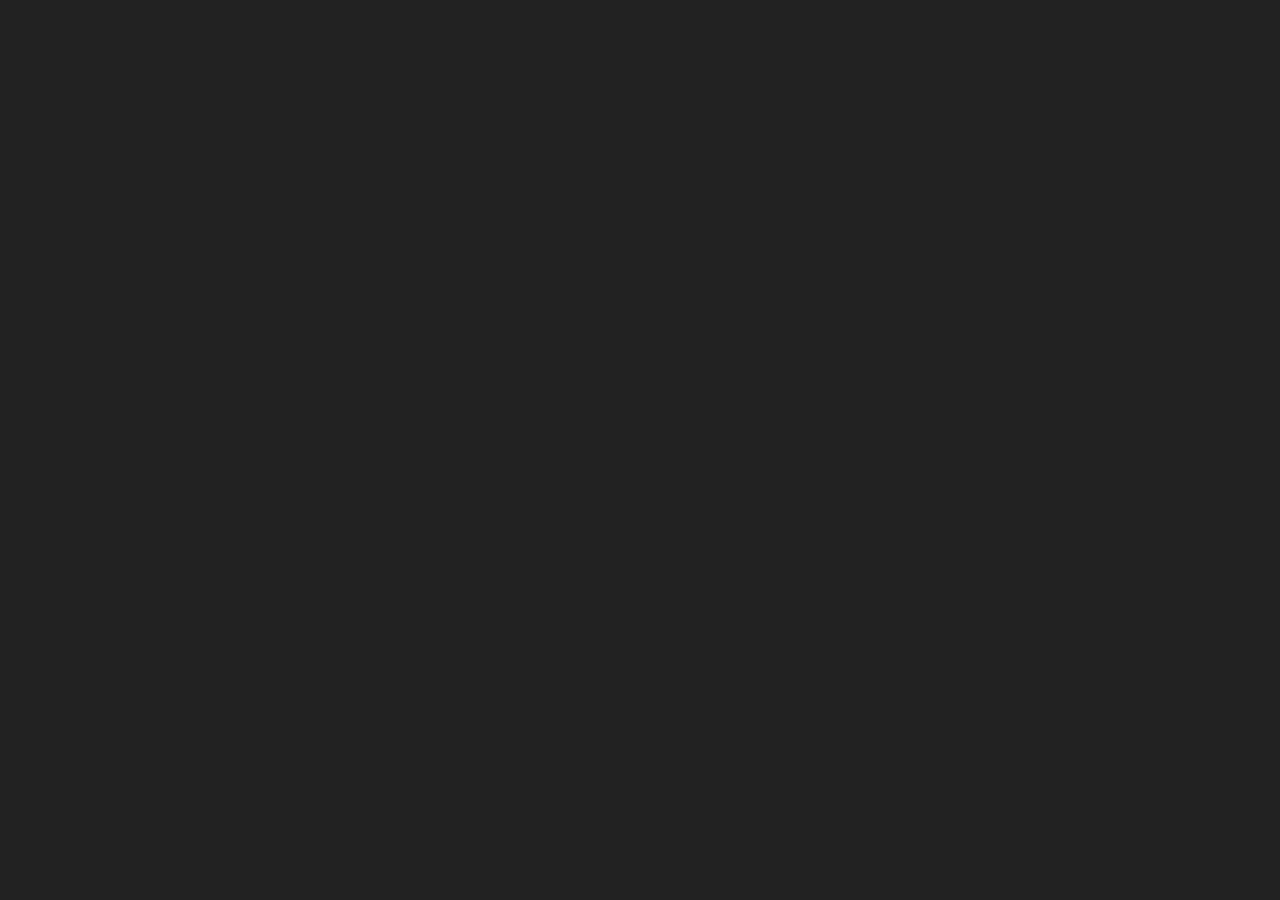
==== Day_7_Responsiveness/index.html @ 3292771c "units completed" ====
<!DOCTYPE html>
<html lang="en">
<head>
    <meta charset="UTF-8">
    <meta name="viewport" content="width=device-width, initial-scale=1.0">
    <title>Document</title>
    <link rel="stylesheet" href="style.css">
</head>
<body>
    <!-- <div class="parent">
        <div class="child"></div>
    </div> -->
    <!-- <h1>Lorem ipsum dolor sit amet.</h1>
    <p>Lorem ipsum dolor sit amet consectetur adipisicing elit. Velit pariatur suscipit aut a quos nulla vero iure, reprehenderit incidunt id explicabo ab aliquid quisquam quam expedita ipsum, voluptatibus eveniet quae?</p> -->

    <div class="parent">
        <div class="child">
            <!-- <h1>hello world</h1>  -->
            <!-- by default size will be 2em -->
        </div>
    </div>
</body>
</html>
---- Day_7_Responsiveness/style.css ----
* {
    margin: 0px;
    padding: 0px;
    box-sizing: border-box;
}

html,
body {
    height: 100%;
    width: 100%;
    background-color: #222;
    color: white;
}

html {
    /* font-size: 50px;  */
    /* means jahaa jaha bhi rem use karogoge va vaha jo default value 16px lag jayegi but hum html tag ke andar font-size ki madat se usko override bhi kar sakte hai */
}

/* .parent{
    height: 400px;
    width: 50%;
    background-color: wheat;
}

.child{
    height: 50%;
    width: 50%;
    background-color: red
} */



/* h1{
    font-size: 2rem; /* 32px - in default case */
/* font-size: 2rem; 100px - in current if font size is 50px case
} */

/* 1rem = 16px */

/* .child{
    font-size:50px;
}

h1{
    font-size: 2em;
     em depends on the parents font size 
 } */


 /* vh = viewport height
 vw = viewport width
 */

 /* .parent{
    height: 100vh;
    width: 100vw;
    background-color: darkslategrey;
 } */

 /* 
 % --> depends on parent dimensions
 rem --> depends on root [html] font size
 em --> depends on parent font size
 vh --> depends on viewport height
 vw --> depends on viewport width
 */
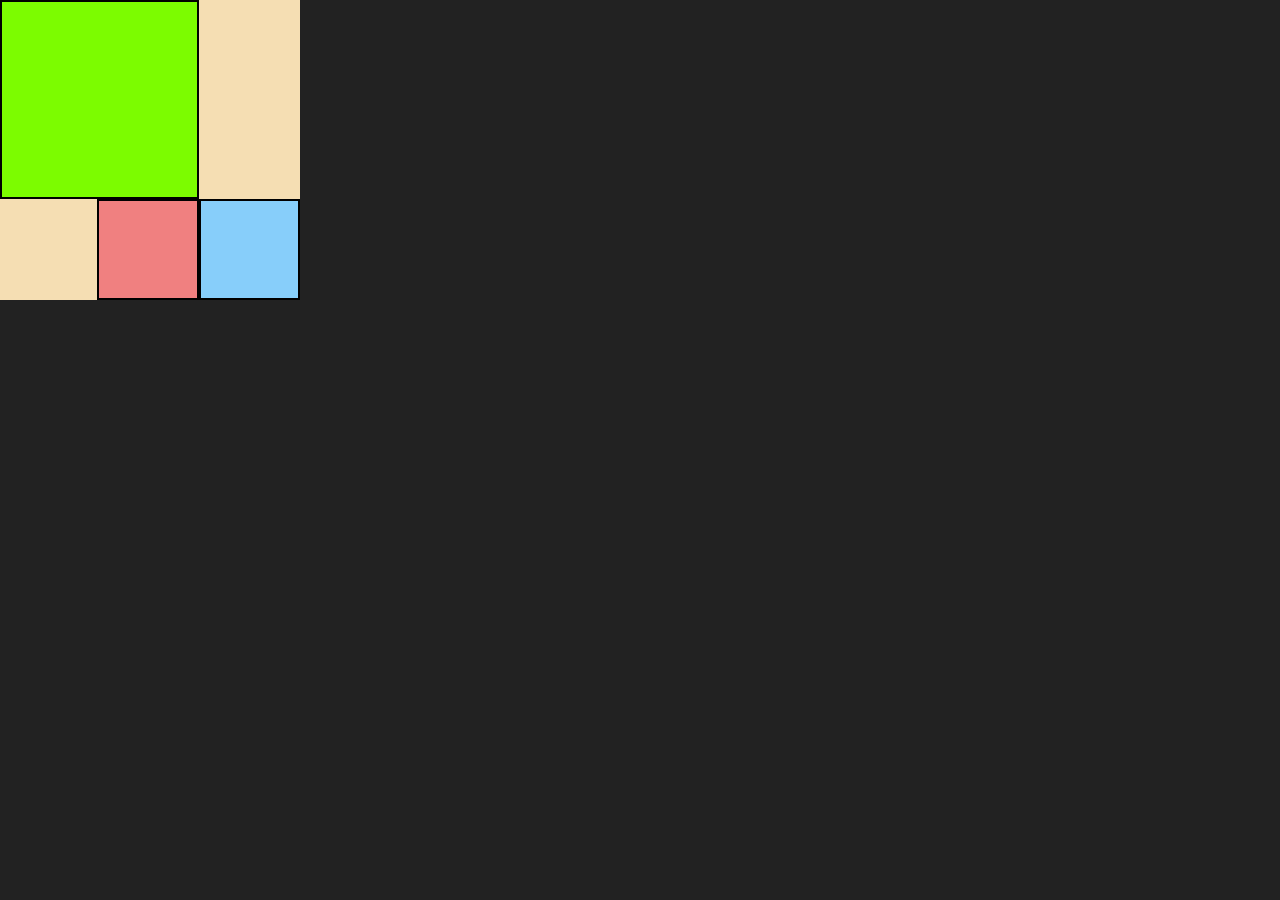
==== commit 83e18434: "media query, flex,grid,grid-area." ====
--- a/Day_7_Responsiveness/index.html
+++ b/Day_7_Responsiveness/index.html
@@ -13,11 +13,17 @@
     <!-- <h1>Lorem ipsum dolor sit amet.</h1>
     <p>Lorem ipsum dolor sit amet consectetur adipisicing elit. Velit pariatur suscipit aut a quos nulla vero iure, reprehenderit incidunt id explicabo ab aliquid quisquam quam expedita ipsum, voluptatibus eveniet quae?</p> -->
 
+    <!-- <div class="parent">
+        <div class="child">
+            <h1>hello world</h1> 
+            by default size will be 2em
+        </div>
+    </div> -->
+
     <div class="parent">
-        <div class="child">
-            <!-- <h1>hello world</h1>  -->
-            <!-- by default size will be 2em -->
-        </div>
+        <div class="child child-a"></div>
+        <div class="child child-b"></div>
+        <div class="child child-c"></div>
     </div>
 </body>
 </html>
--- a/Day_7_Responsiveness/style.css
+++ b/Day_7_Responsiveness/style.css
@@ -12,10 +12,10 @@
     color: white;
 }
 
-html {
-    /* font-size: 50px;  */
-    /* means jahaa jaha bhi rem use karogoge va vaha jo default value 16px lag jayegi but hum html tag ke andar font-size ki madat se usko override bhi kar sakte hai */
-}
+/* means jahaa jaha bhi rem use karogoge va vaha jo default value 16px lag jayegi but hum html tag ke andar font-size ki madat se usko override bhi kar sakte hai */
+/* html {
+    font-size: 50px; 
+} */
 
 /* .parent{
     height: 400px;
@@ -64,4 +64,79 @@
  em --> depends on parent font size
  vh --> depends on viewport height
  vw --> depends on viewport width
- */+ */
+
+ /* .parent{
+    height: 100px;
+    width: 100px;
+    background-color: lightcoral;
+ } */
+
+/* 
+min-width -- e.g 600px se jyada to toh media query lagegi 
+max-width -- e.g 600px se chota to toh media query lagegi
+*/
+
+/* 
+ @media (min-width:768px){ tablet 
+    .parent{
+        height: 200px;
+        width: 200px;
+        background-color: lightslategrey;
+    }
+ }
+ @media (min-width:1024px){ dextop 
+    .parent{
+        height: 200px;
+        width: 200px;
+        background-color: lightslategrey;
+    }
+ }
+ @media (min-width:1200px){ wide 
+    .parent{
+        height: 200px;
+        width: 200px;
+        background-color: lightslategrey;
+    }
+ } */
+
+ /* break points - means what screen size we are dealing with */
+
+
+
+ /* flex */
+.parent{
+    width: 300px;
+    height: 300px;
+    background-color: wheat;
+    display: grid;
+    /* how many columns */
+    /* grid-template-columns:100px 300px 200px 100px; */
+    /* how many rows */
+    /* grid-template-rows: 100px 200px; */
+    grid-template-areas:
+    "a a ."
+    "a a ."
+    ". b c";
+}
+
+.child{
+    /* height:300px; */
+    background-color: red;
+    border: 2px solid black;
+}
+
+.child-a{
+    grid-area: a;
+    background-color: lawngreen;
+}
+
+.child-b{
+    grid-area: b;
+    background-color: lightcoral;
+}
+
+.child-c{
+    grid-area: c;
+    background-color: lightskyblue;
+}
